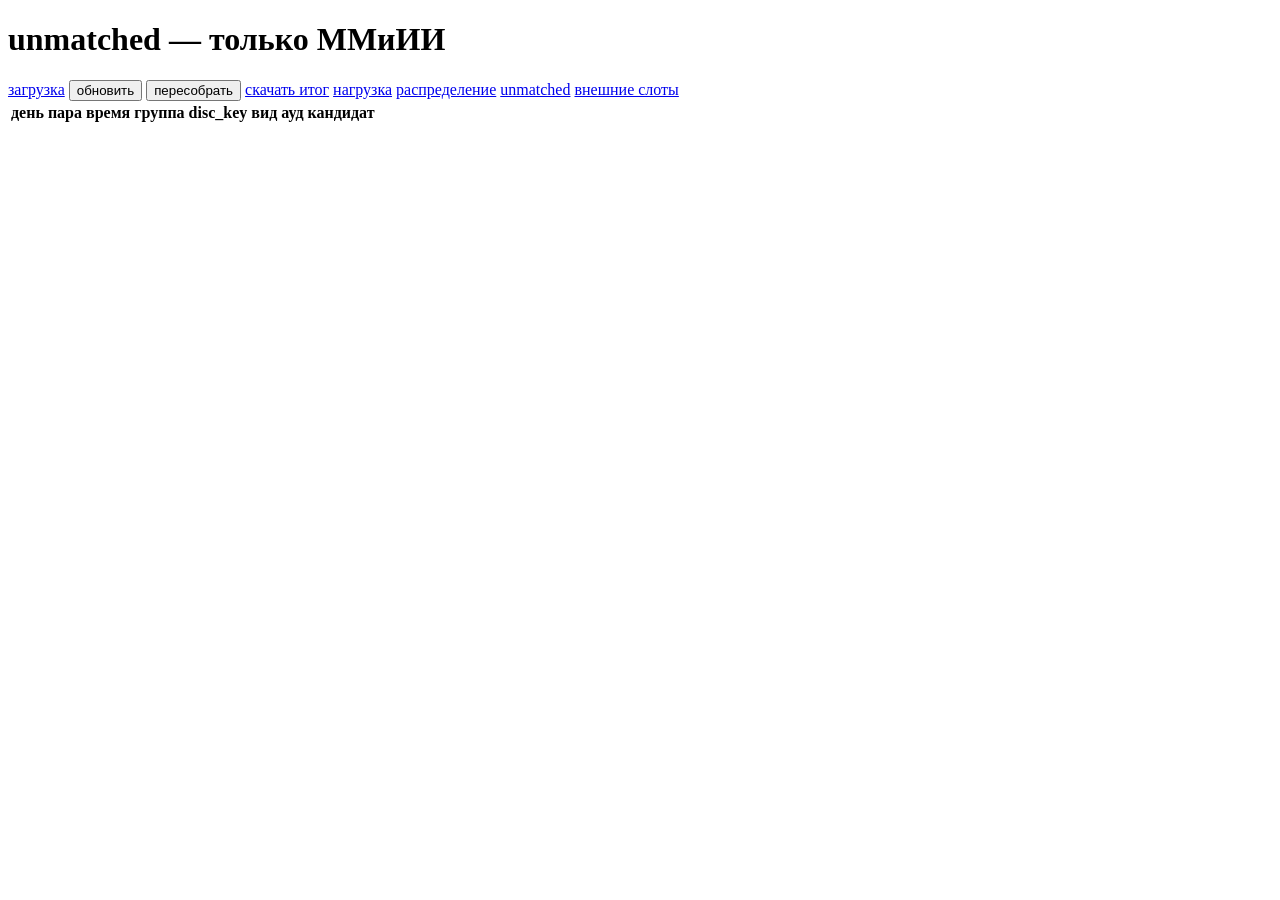
==== webapp/templates/unmatched.html @ 72d74d69 "Add core, webapp, app.py, docs and examples" ====
<!doctype html>
<html lang="ru">
<head>
  <meta charset="utf-8">
  <meta name="viewport" content="width=device-width, initial-scale=1">
  <title>unmatched</title>
  <link rel="stylesheet" href="/static/app.css">
</head>
<body>
  <div class="wrap">
    <div class="top">
      <h1>unmatched — только ММиИИ</h1>
      <div class="actions">
        <a class="link" href="/">загрузка</a>
        <button id="btnReload">обновить</button>
        <button id="btnRebuild">пересобрать</button>
        <a class="link" href="/download/timetable">скачать итог</a>
        <a class="link" href="/download/teacher-loads">нагрузка</a>
        <a class="link" href="/download/assignments">распределение</a>
        <a class="link" href="/download/unmatched">unmatched</a>
        <a class="link" href="/download/external-slots">внешние слоты</a>
      </div>
    </div>

    <div class="muted" id="status"></div>

    <div class="grid">
      <table>
        <thead>
          <tr>
            <th>день</th>
            <th>пара</th>
            <th>время</th>
            <th>группа</th>
            <th>disc_key</th>
            <th>вид</th>
            <th>ауд</th>
            <th>кандидат</th>
            <th></th>
          </tr>
        </thead>
        <tbody id="tbody"></tbody>
      </table>
    </div>

    <pre class="log" id="log"></pre>
  </div>

  <script src="/static/unmatched.js"></script>
</body>
</html>
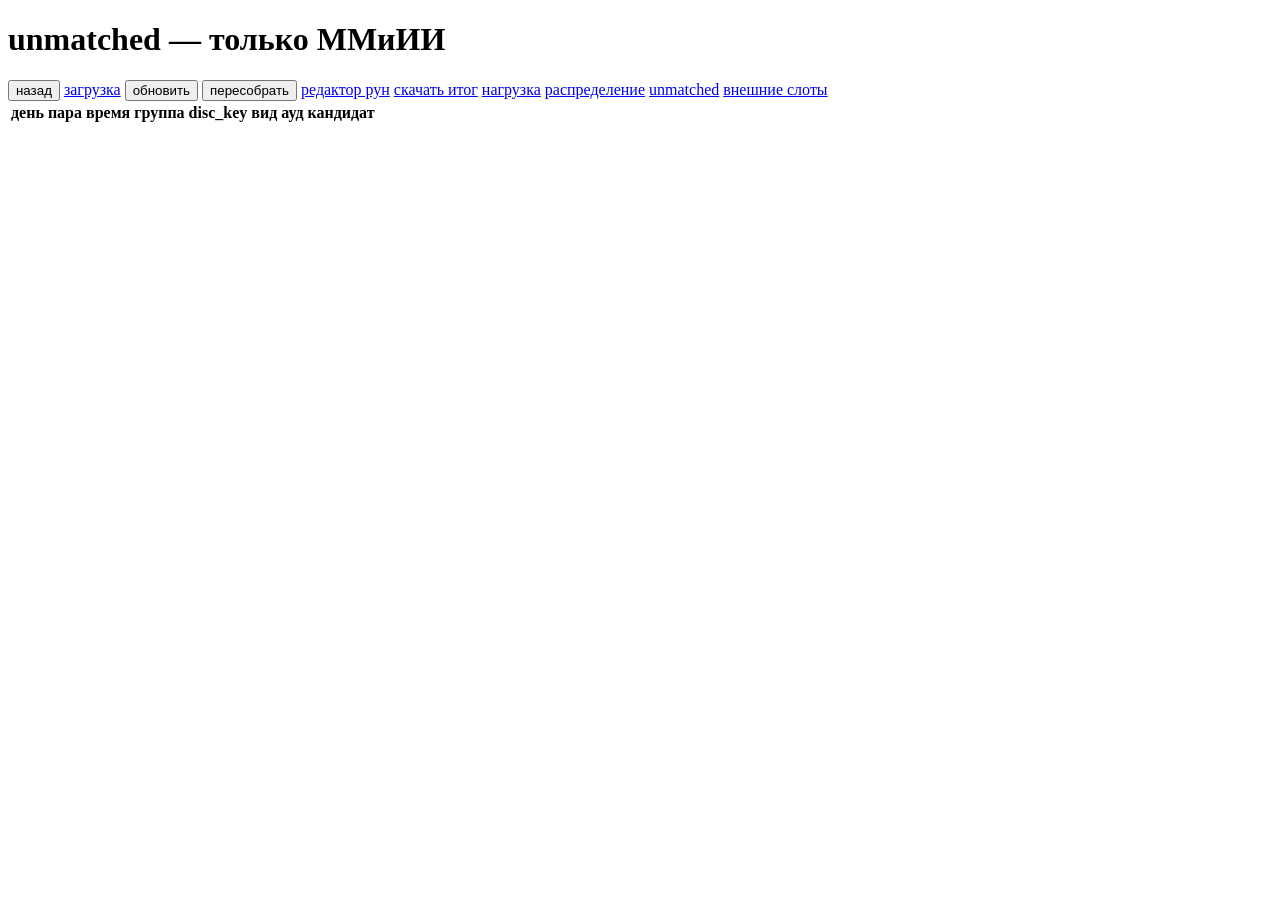
==== commit b62032bd: "add v3" ====
--- a/webapp/templates/unmatched.html
+++ b/webapp/templates/unmatched.html
@@ -11,9 +11,11 @@
     <div class="top">
       <h1>unmatched — только ММиИИ</h1>
       <div class="actions">
+        <button type="button" data-back-fallback="/">назад</button>
         <a class="link" href="/">загрузка</a>
         <button id="btnReload">обновить</button>
         <button id="btnRebuild">пересобрать</button>
+        <a class="link" href="/run-editor">редактор рун</a>
         <a class="link" href="/download/timetable">скачать итог</a>
         <a class="link" href="/download/teacher-loads">нагрузка</a>
         <a class="link" href="/download/assignments">распределение</a>
@@ -47,5 +49,6 @@
   </div>
 
   <script src="/static/unmatched.js"></script>
+  <script src="/static/nav.js"></script>
 </body>
 </html>
